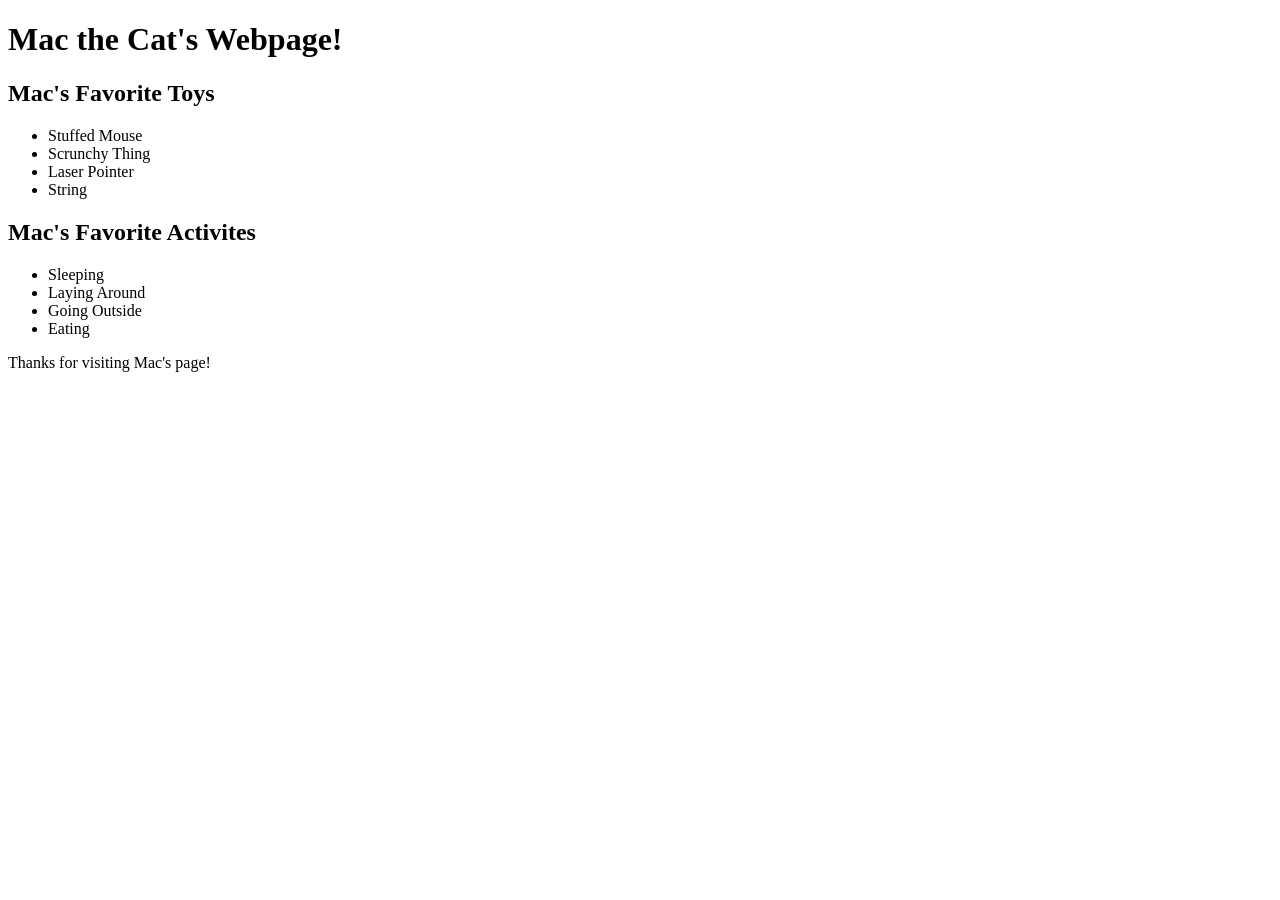
==== macs-webpage.html @ e18755e7 "macs webpage" ====
<!DOCTYPE html>
<html>
  <head>
    <title>Mac's Favorite Thing's</title>
  </head>
<body>
  <h1>Mac the Cat's Webpage!</h1>
  <h2>Mac's Favorite Toys</h2>
    <ul>
      <li>Stuffed Mouse</li>
      <li>Scrunchy Thing</li>
      <li>Laser Pointer</li>
      <li>String</li>
    </ul>

  <h2>Mac's Favorite Activites</h2>
    <ul>
      <li>Sleeping</li>
      <li>Laying Around</li>
      <li>Going Outside</li>
      <li>Eating</li>
    </ul>
    <p>Thanks for visiting Mac's page!</p>
</body>
</html>
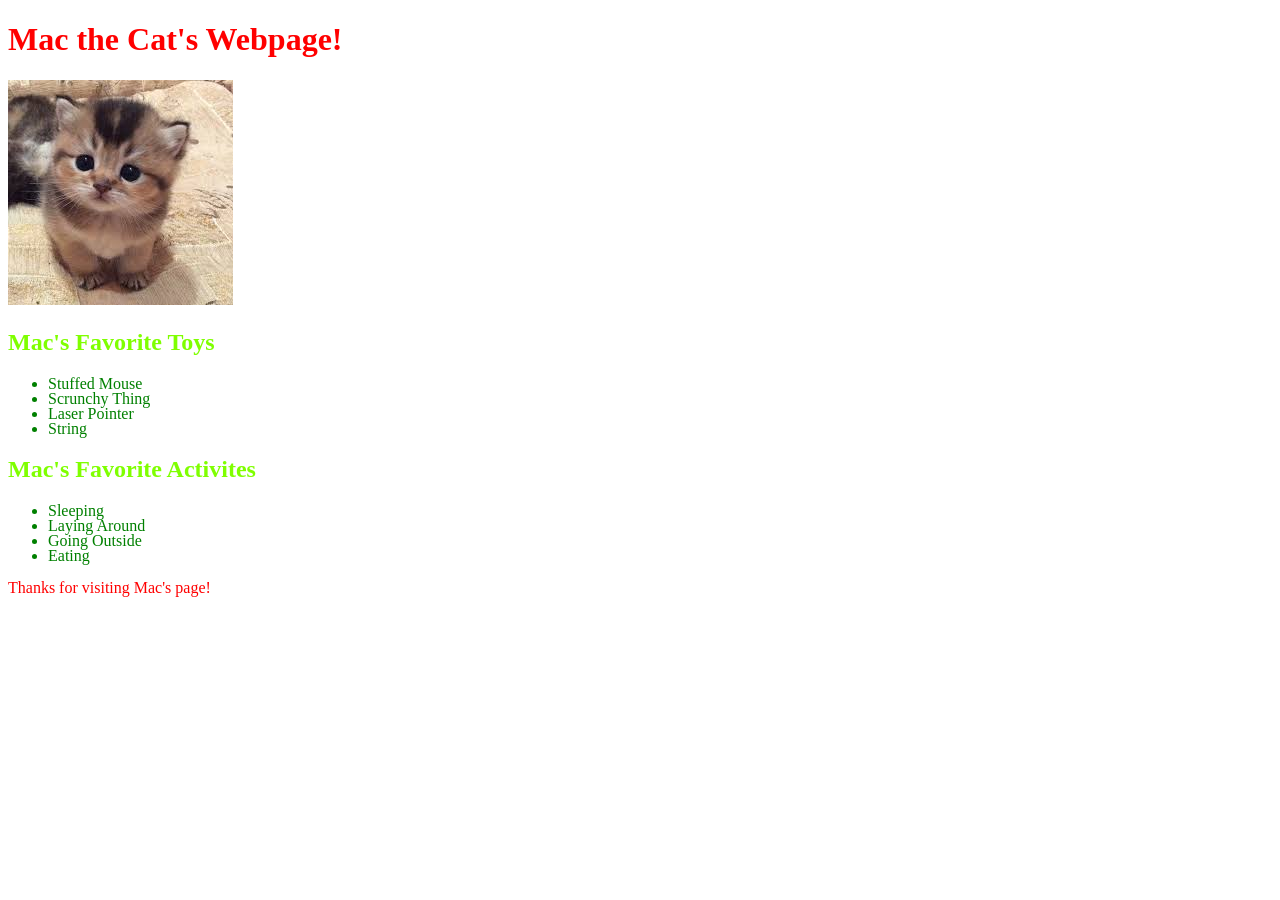
==== commit bab2dbad: "edit check" ====
--- a/macs-webpage.html
+++ b/macs-webpage.html
@@ -2,9 +2,12 @@
 <html>
   <head>
     <title>Mac's Favorite Thing's</title>
+    <link href="csss.css" rel="stylesheet" type="text/css">
   </head>
 <body>
+
   <h1>Mac the Cat's Webpage!</h1>
+    <img src="images.jpg" alt="Cute photo of kitten.">
   <h2>Mac's Favorite Toys</h2>
     <ul>
       <li>Stuffed Mouse</li>
--- a/csss.css
+++ b/csss.css
@@ -0,0 +1,18 @@
+h1 {
+  color: red;
+}
+
+p {
+  font-size-adjust:30px;
+  color: red;
+  font-weight: 10;
+}
+h2 {
+  color: #7FFF00;
+
+}
+ul {
+  color: green;
+  line-height: 15px;
+
+}
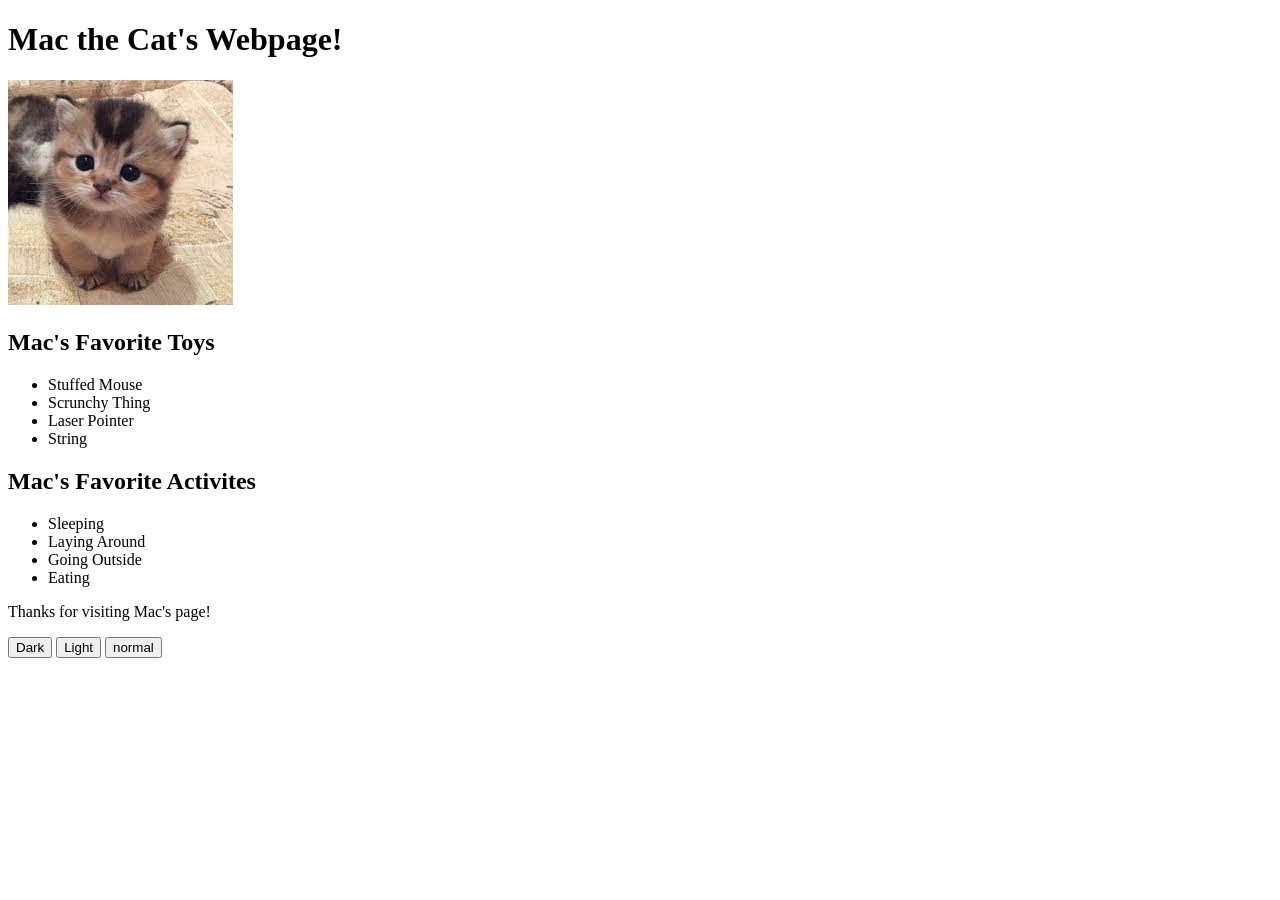
==== commit 75d74827: "added different backgound colors and texts" ====
--- a/macs-webpage.html
+++ b/macs-webpage.html
@@ -2,12 +2,14 @@
 <html>
   <head>
     <title>Mac's Favorite Thing's</title>
-    <link href="csss.css" rel="stylesheet" type="text/css">
+    <link href="css/styles.css" rel="stylesheet" type="text/css">
+    <script src="js/jquery.js"></script>
+    <script src="js/scripts.js"></script>
   </head>
 <body>
-
+ <div class="container">
   <h1>Mac the Cat's Webpage!</h1>
-    <img src="images.jpg" alt="Cute photo of kitten.">
+    <img src="img/images.jpg" alt="Cute photo of kitten.">
   <h2>Mac's Favorite Toys</h2>
     <ul>
       <li>Stuffed Mouse</li>
@@ -24,5 +26,10 @@
       <li>Eating</li>
     </ul>
     <p>Thanks for visiting Mac's page!</p>
+
+    <button class="dark" id="black">Dark</button>
+    <button class="light" id="white">Light</button>
+    <button class="normal" id="normal">normal</button>
+    </div>
 </body>
 </html>
--- a/css/styles.css
+++ b/css/styles.css
@@ -0,0 +1,13 @@
+.dark-background {
+  background-color: black;
+  color: white;
+}
+.light-background {
+  background-color: white;
+  color: black;
+}
+
+.normal-background{
+  background-color: blue;
+  color: orange;
+}
